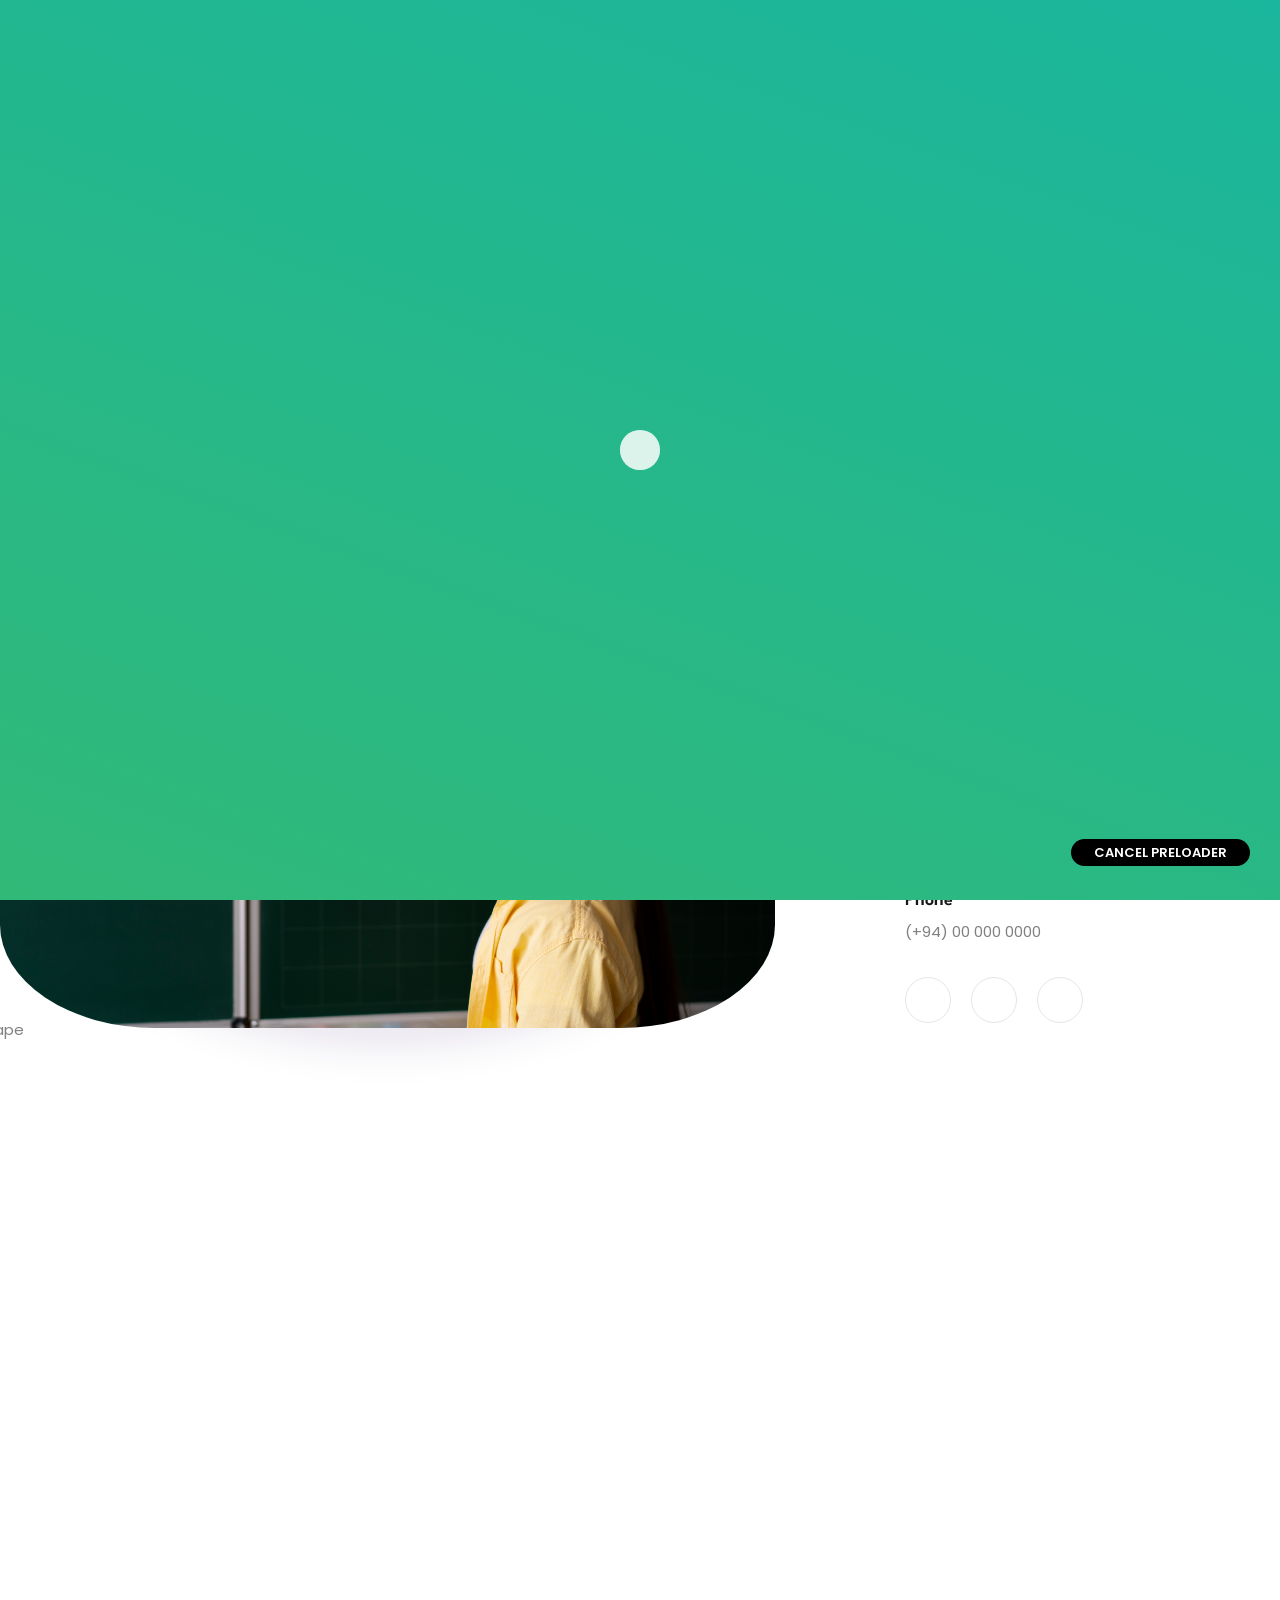
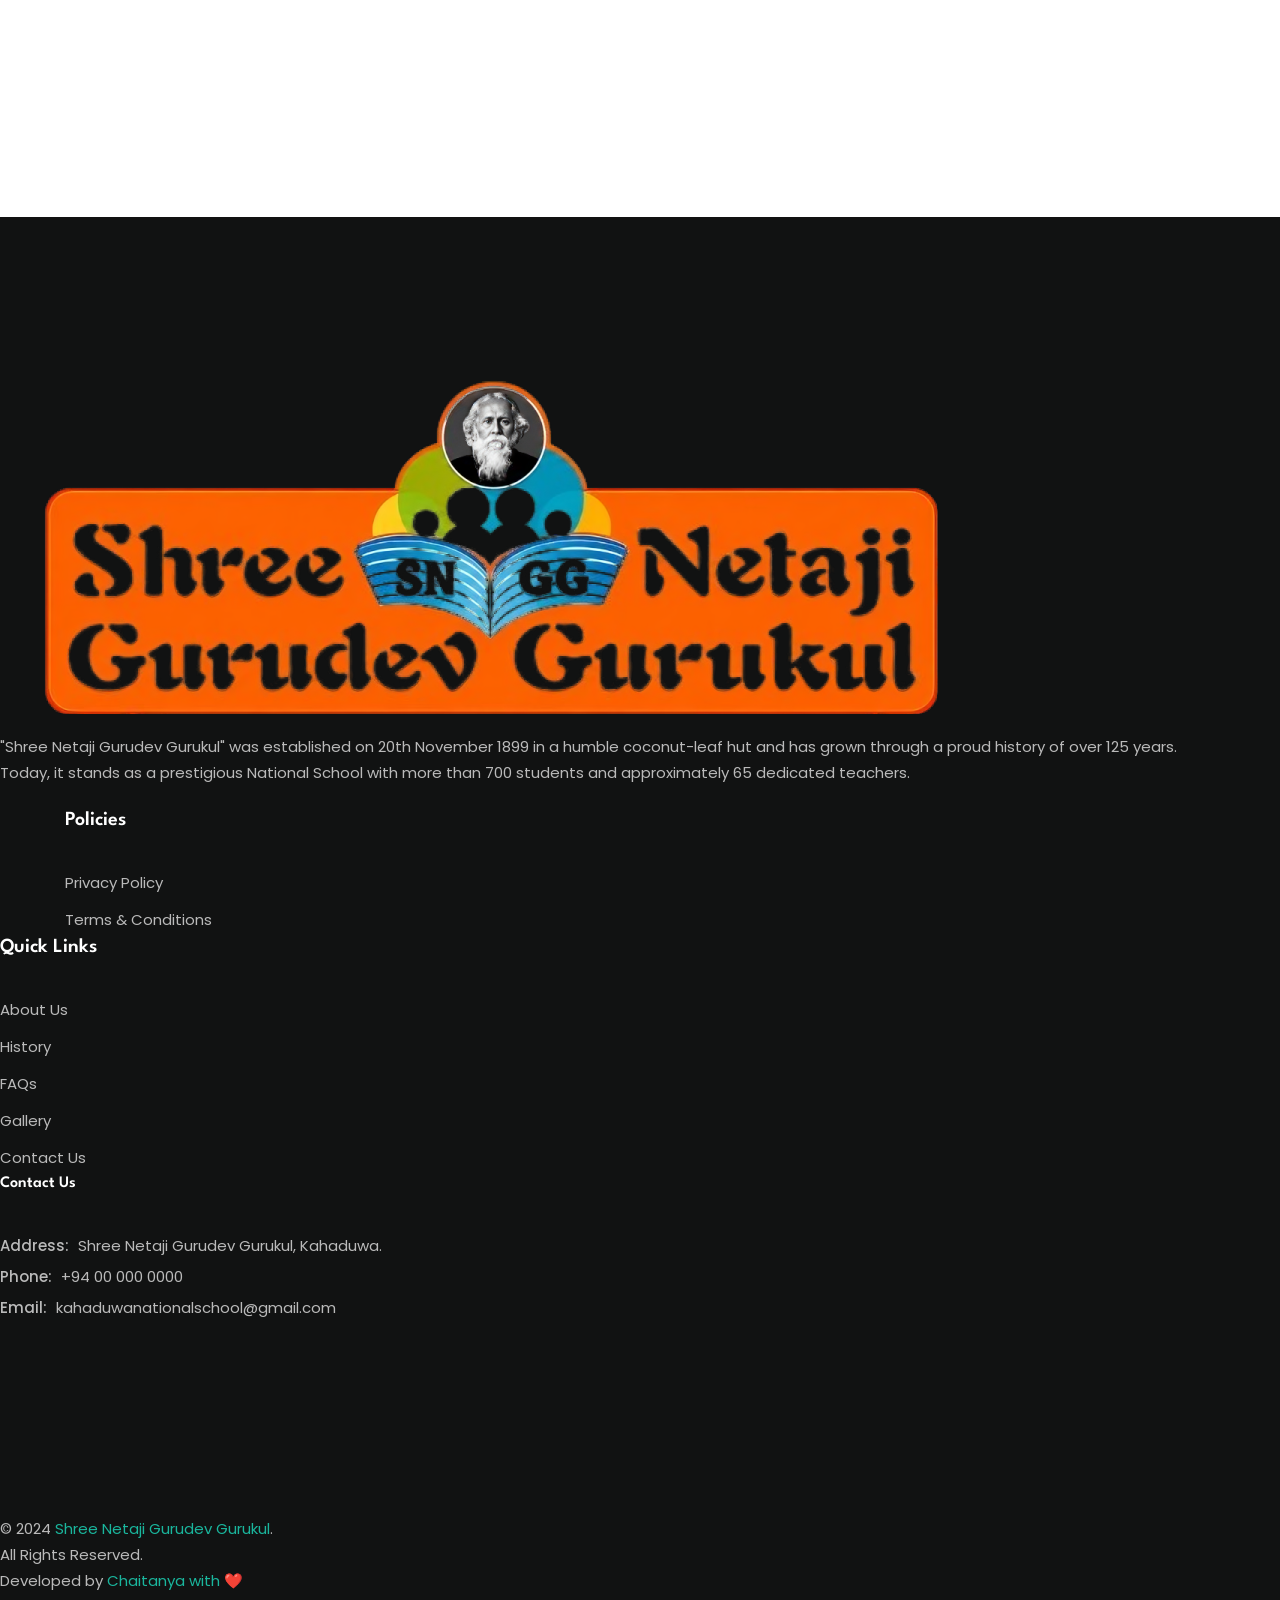
==== contact.html @ d302a112 "first commit" ====
<!doctype html>
<html class="no-js" lang="si">
  <head>
    <!-- Google tag (gtag.js) -->
    <script
      async
      src="https://www.googletagmanager.com/gtag/js?id=G-LCV3ZL24YF"
    ></script>
    <script>
      window.dataLayer = window.dataLayer || [];
      function gtag() {
        dataLayer.push(arguments);
      }
      gtag("js", new Date());

      gtag("config", "G-LCV3ZL24YF");
    </script>

    <!-- Meta Data -->
    <meta charset="UTF-8" />
    <meta http-equiv="X-UA-Compatible" content="IE=edge" />
    <title>Contact Us - Shree Netaji Guru Gurukul</title>
    <meta
      name="description"
      content="Contact Shree Netaji Gurudev Gurukul for admissions, inquiries, or support. Find our phone number, email address, and location details here. Our team is ready to assist you."
    />
    <meta
      name="viewport"
      content="width=device-width, initial-scale=1, shrink-to-fit=no"
    />
    <!-- Favicon -->
    <link
      rel="shortcut icon"
      type="image/x-icon"
      href="assets/images/favicon.png"
    />
    <!-- CSS ============================================ -->
    <link rel="stylesheet" href="assets/css/vendor/bootstrap.min.css" />
    <link rel="stylesheet" href="assets/css/vendor/icomoon.css" />
    <link rel="stylesheet" href="assets/css/vendor/remixicon.css" />
    <link rel="stylesheet" href="assets/css/vendor/magnifypopup.min.css" />
    <link rel="stylesheet" href="assets/css/vendor/odometer.min.css" />
    <link rel="stylesheet" href="assets/css/vendor/lightbox.min.css" />
    <link rel="stylesheet" href="assets/css/vendor/animation.min.css" />
    <link rel="stylesheet" href="assets/css/vendor/jqueru-ui-min.css" />
    <link rel="stylesheet" href="assets/css/vendor/swiper-bundle.min.css" />
    <link rel="stylesheet" href="assets/css/vendor/tipped.min.css" />

    <!-- Site Stylesheet -->
    <link rel="stylesheet" href="assets/css/app.css" />
  </head>

  <body class="sticky-header">
    <div id="edublink-preloader">
      <div class="loading-spinner">
        <div class="preloader-spin-1"></div>
        <div class="preloader-spin-2"></div>
      </div>
      <div class="preloader-close-btn-wraper">
        <span class="btn btn-primary preloader-close-btn"
          >Cancel Preloader</span
        >
      </div>
    </div>

    <div id="main-wrapper" class="main-wrapper">
      <header class="edu-header header-style-4 header-fullwidth no-topbar">
        <div id="edu-sticky-placeholder"></div>
        <div class="header-mainmenu">
          <div class="container-fluid">
            <div class="header-navbar">
              <div class="header-brand">
                <div class="logo">
                  <a href="index.html">
                    <img
                      class="logo-light"
                      src="assets/images/logo/sngg_logo-removebg-preview.png"
                      alt="School Logo"
                      style="height: 80px; width: auto"
                    />
                  </a>
                </div>
              </div>
              <div class="header-mainnav">
                <nav class="mainmenu-nav">
                  <ul class="mainmenu">
                    <li><a href="index.html">Home</a></li>
                    <li><a href="index.html#about">About Us</a></li>
                    <li><a href="index.html#history">History</a></li>
                    <li>
                      <a href="index.html#faqs">Frequently Asked Questions</a>
                    </li>
                    <li><a href="gallery.html">Gallery</a></li>
                    <li class="highlight"><a>Contact Us</a></li>
                    <li class="has-droupdown">
                      <a href="#">Policies</a>
                      <ul class="submenu">
                        <li>
                          <a href="privacy-policy.html">Privacy Policy</a>
                        </li>
                        <!-- <li>
                          <a href="terms-condition.html"
                            >Terms and Conditions</a
                          >
                        </li> -->
                      </ul>
                    </li>
                  </ul>
                </nav>
              </div>
              <div class="header-right">
                <ul class="header-action">
                  <li class="mobile-menu-bar d-block d-xl-none">
                    <button class="hamberger-button">
                      <i class="icon-54"></i>
                    </button>
                  </li>
                </ul>
              </div>
            </div>
          </div>
        </div>
        <div class="popup-mobile-menu">
          <div class="inner">
            <div class="header-top">
              <div class="logo">
                <a href="index.html">
                  <img
                    class="logo-light"
                    src="assets/images/logo/section-logo-light.png"
                    alt="School Section Logo"
                  />
                </a>
              </div>
              <div class="close-menu">
                <button class="close-button">
                  <i class="icon-73"></i>
                </button>
              </div>
            </div>
            <ul class="mainmenu">
              <li><a href="index.html">Home</a></li>
              <li><a href="index.html#about">About Us</a></li>
              <li><a href="index.html#history">History</a></li>
              <li><a href="index.html#faqs">Frequently Asked Questions</a></li>
              <li><a href="gallery.html">Gallery</a></li>
              <li class="highlight"><a>Contact Us</a></li>
              <li class="has-droupdown">
                <a href="#">Policies</a>
                <ul class="submenu">
                  <li><a href="privacy-policy.html">Privacy Policy</a></li>
                  <li>
                    <!-- <a href="terms-condition.html">Terms and Conditions</a> -->
                  </li>
                </ul>
              </li>
            </ul>
          </div>
        </div>
      </header>

      <div class="edu-breadcrumb-area">
        <div class="container">
          <div class="breadcrumb-inner">
            <div class="page-title">
              <h1 class="title">Contact Us</h1>
            </div>
            <ul class="edu-breadcrumb">
              <li class="breadcrumb-item"><a href="index.html">Home</a></li>
              <li class="separator"><i class="icon-angle-right"></i></li>
              <li class="breadcrumb-item active" aria-current="page">
                Contact Us
              </li>
            </ul>
          </div>
        </div>
        <ul class="shape-group">
          <li class="shape-1">
            <span></span>
          </li>
          <li class="shape-2 scene">
            <img
              data-depth="2"
              src="assets/images/shapes/shape-13.png"
              alt="shape"
            />
          </li>
          <li class="shape-3 scene">
            <img
              data-depth="-2"
              src="assets/images/shapes/shape-44.png"
              alt="shape"
            />
          </li>
          <li class="shape-4">
            <span></span>
          </li>
          <li class="shape-5 scene">
            <img
              data-depth="2"
              src="assets/images/shapes/shape-07.png"
              alt="shape"
            />
          </li>
        </ul>
      </div>

      <section class="section-gap-equal contact-me-area">
        <div class="container">
          <div class="row justify-content-center">
            <div class="col-xl-9">
              <div class="contact-me">
                <div class="inner">
                  <div class="thumbnail">
                    <div class="thumb">
                      <img
                        src="assets/images/gallery/contact.jpg"
                        alt="Contact Me"
                      />
                    </div>
                    <ul class="shape-group">
                      <li class="shape-1 scene">
                        <img
                          data-depth="1.4"
                          src="assets/images/shapes/shape-13.png"
                          alt="Shape"
                        />
                      </li>
                      <li class="shape-2 scene">
                        <img
                          data-depth="-1.4"
                          src="assets/images/shapes/shape-02.png"
                          alt="Shape"
                        />
                      </li>
                      <li class="shape-3">
                        <img
                          src="assets/images/shapes/shape-07.png"
                          alt="Shape"
                        />
                      </li>
                    </ul>
                  </div>
                  <div class="contact-us-info">
                    <h3 class="heading-title">
                      Contact Us for Any School-Related Questions or Concerns
                    </h3>
                    <ul class="address-list">
                      <li>
                        <h5 class="title">Address</h5>
                        <p>
                          Shree Netaji Gurudev Gurukul,<br />
                          Kahaduwa, Elpitiya,<br />
                          Southern Province,<br />
                          Sri Lanka.
                        </p>
                      </li>
                      <li>
                        <h5 class="title">Email</h5>
                        <p>
                          <a href="mailto:kahaduwanationalschool@gmail.com"
                            >kahaduwanationalschool@gmail.com</a
                          >
                        </p>
                      </li>
                      <li>
                        <h5 class="title">Phone</h5>
                        <p><a href="tel:+94000000000">(+94) 00 000 0000</a></p>
                      </li>
                    </ul>
                    <ul class="social-share">
                      <li>
                        <a
                          href="https://www.facebook.com/KahaduwaNationalSchool"
                          ><i class="icon-facebook"></i
                        ></a>
                      </li>
                      <li>
                        <a href="#"><i class="icon-twitter"></i></a>
                      </li>
                      <li>
                        <a href="#"><i class="icon-linkedin2"></i></a>
                      </li>
                    </ul>
                  </div>
                </div>
              </div>
            </div>
          </div>
        </div>
      </section>

      <section class="contact-me-area">
        <div class="container">
          <div class="row justify-content-center">
            <div class="col-xl-9">
              <div class="map-container">
                <iframe
                  src="https://www.google.com/maps/embed?pb=!1m14!1m8!1m3!1d15865.300862052036!2d80.2129908!3d6.2207767!3m2!1i1024!2i768!4f13.1!3m3!1m2!1s0x3ae17b8d8e1df56d%3A0x3f4d680df1a02fc5!2zS2FoYWR1d2EgTWFoYSBWaWR5YWxheWEgLSDgtprgt4Tgtq_gt5bgt4Ag4La44LeE4LePIOC3gOC3kuC2r-C3iuKAjeC2uuC3j-C2veC2ug!5e0!3m2!1sen!2slk!4v1718902853608!5m2!1sen!2slk"
                  allowfullscreen=""
                  loading="lazy"
                  referrerpolicy="no-referrer-when-downgrade"
                ></iframe>
              </div>
            </div>
          </div>
        </div>
      </section>

      <!-- Start Footer Area  -->
       <footer class="edu-footer footer-kindergarten footer-style-6">
        <div class="footer-top">
          <div class="container">
            <div class="row g-5">
              <div class="col-lg-3 col-md-6 col-sm-12 col-12">
                <div class="edu-footer-widget">
                  <div class="logo">
                    <a href="index.html">
                      <img
                        class="logo-dark"
                        src="assets/images/logo/bg2.png"
                        alt="School Logo with name"
                      />
                    </a>
                  </div>
                  <p class="description">
                    "Shree Netaji Gurudev Gurukul" was established on 20th
                    November 1899 in a humble coconut-leaf hut and has grown
                    through a proud history of over 125 years. Today, it stands
                    as a prestigious National School with more than 700 students
                    and approximately 65 dedicated teachers.
                  </p>
                </div>
              </div>

              <div class="col-lg-3 col-md-6 col-sm-6 col-12">
                <div class="edu-footer-widget explore-widget">
                  <h4 class="widget-title">Policies</h4>
                  <div class="inner">
                    <ul class="footer-link link-hover">
                      <li><a href="privacy-policy.html">Privacy Policy</a></li>
                      <li>
                        <a href="terms-condition.html">Terms & Conditions</a>
                      </li>
                    </ul>
                  </div>
                </div>
              </div>

              <div class="col-lg-2 col-md-6 col-sm-6 col-12">
                <div class="edu-footer-widget quick-link-widget">
                  <h4 class="widget-title">Quick Links</h4>
                  <div class="inner">
                    <ul class="footer-link link-hover">
                      <li><a href="index.html#about">About Us</a></li>
                      <li><a href="index.html#history">History</a></li>
                      <li><a href="index.html#faqs">FAQs</a></li>
                      <li><a href="gallery.html">Gallery</a></li>
                      <li><a href="contact.html">Contact Us</a></li>
                    </ul>
                  </div>
                </div>
              </div>

              <div class="col-lg-4 col-md-6 col-sm-6 col-12">
                <div class="edu-footer-widget">
                  <h6 class="widget-title">Contact Us</h6>
                  <div class="inner">
                    <div class="widget-information">
                      <ul class="information-list">
                        <li>
                          <span>Address:</span> Shree Netaji Gurudev Gurukul,
                          Kahaduwa.
                        </li>
                        <li>
                          <span>Phone:</span>
                          <a href="tel:+94000000000">+94 00 000 0000</a>
                        </li>
                        <li>
                          <span>Email:</span>
                          <a href="mailto:kahaduwanationalschool@gmail.com"
                            >kahaduwanationalschool@gmail.com</a
                          >
                        </li>
                      </ul>
                    </div>

                    <ul class="social-share icon-transparent">
                      <li>
                        <a
                          href="https://www.facebook.com/KahaduwaNationalSchool"
                          class="color-fb"
                          ><i class="icon-facebook"></i
                        ></a>
                      </li>
                      <li>
                        <a href="#" class="color-linkd"
                          ><i class="icon-linkedin2"></i
                        ></a>
                      </li>
                      <li>
                        <a href="#" class="color-twitter"
                          ><i class="icon-twitter"></i
                        ></a>
                      </li>
                    </ul>
                  </div>
                </div>
              </div>
            </div>
          </div>
        </div>

        <div class="copyright-area bg-image">
          <div class="container">
            <div class="row">
              <div class="col-lg-12">
                <div class="inner text-center">
                  <p>
                    &copy; 2024
                    <a
                      href=""
                      target="_blank"
                      >Shree Netaji Gurudev Gurukul</a
                    >.
                  </p>
                  <p>All Rights Reserved.</p>
                  <p>
                    Developed by
                    <a
                      href="https://chaitanya-port.vercel.app/"
                      target="_blank"
                      >Chaitanya with ❤️</a
                    >
                  </p>
                </div>
              </div>
            </div>
          </div>
        </div>
      </footer>
      <!-- End Footer Area  -->
    </div>

    <div class="rn-progress-parent">
      <svg
        class="rn-back-circle svg-inner"
        width="100%"
        height="100%"
        viewBox="-1 -1 102 102"
      >
        <path d="M50,1 a49,49 0 0,1 0,98 a49,49 0 0,1 0,-98" />
      </svg>
    </div>

    <!-- JS
	============================================ -->
    <!-- Modernizer JS -->
    <script src="assets/js/vendor/modernizr.min.js"></script>
    <!-- Jquery Js -->
    <script src="assets/js/vendor/jquery.min.js"></script>
    <script src="assets/js/vendor/bootstrap.min.js"></script>
    <script src="assets/js/vendor/sal.min.js"></script>
    <script src="assets/js/vendor/backtotop.min.js"></script>
    <script src="assets/js/vendor/magnifypopup.min.js"></script>
    <script src="assets/js/vendor/jquery.countdown.min.js"></script>
    <script src="assets/js/vendor/odometer.min.js"></script>
    <script src="assets/js/vendor/isotop.min.js"></script>
    <script src="assets/js/vendor/imageloaded.min.js"></script>
    <script src="assets/js/vendor/lightbox.min.js"></script>
    <script src="assets/js/vendor/paralax.min.js"></script>
    <script src="assets/js/vendor/paralax-scroll.min.js"></script>
    <script src="assets/js/vendor/jquery-ui.min.js"></script>
    <script src="assets/js/vendor/swiper-bundle.min.js"></script>
    <script src="assets/js/vendor/svg-inject.min.js"></script>
    <script src="assets/js/vendor/vivus.min.js"></script>
    <script src="assets/js/vendor/tipped.min.js"></script>
    <script src="assets/js/vendor/smooth-scroll.min.js"></script>
    <script src="assets/js/vendor/isInViewport.jquery.min.js"></script>

    <!-- Site Scripts -->
    <script src="assets/js/app.js"></script>
  </body>
</html>
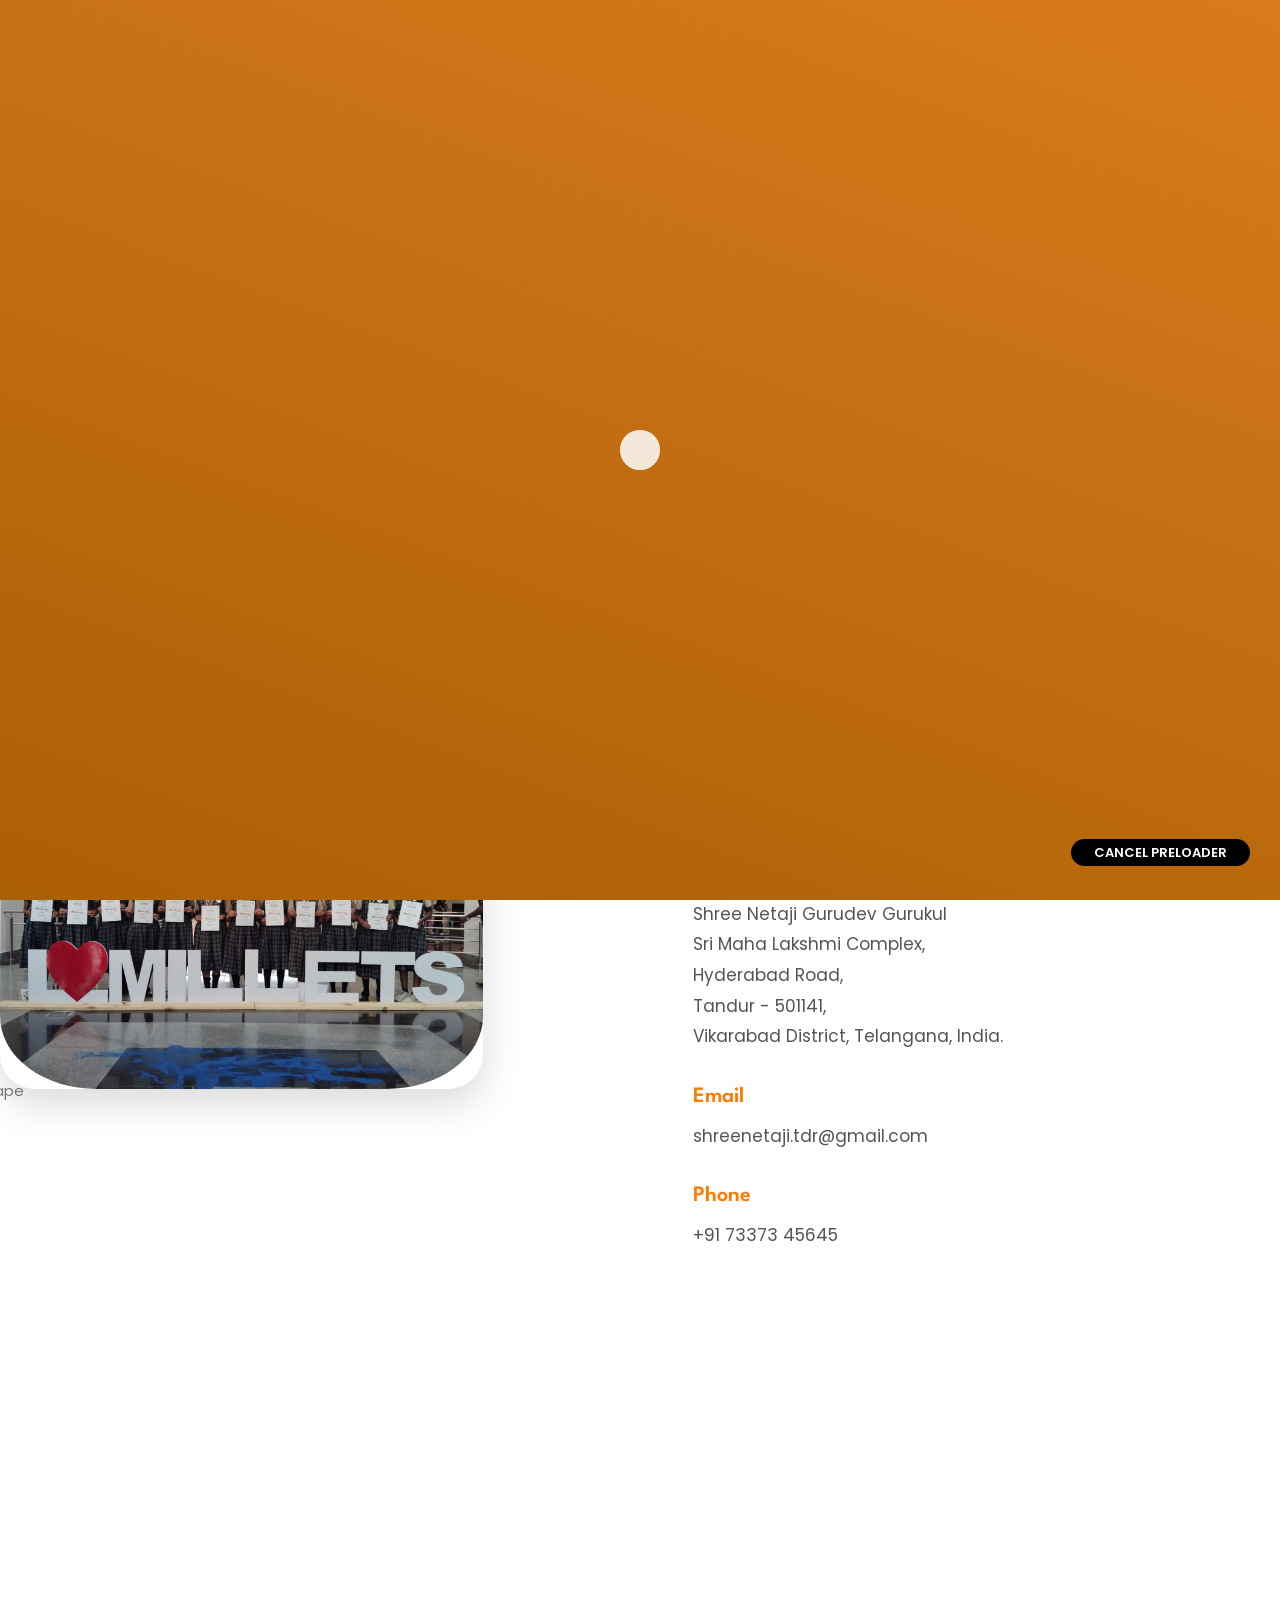
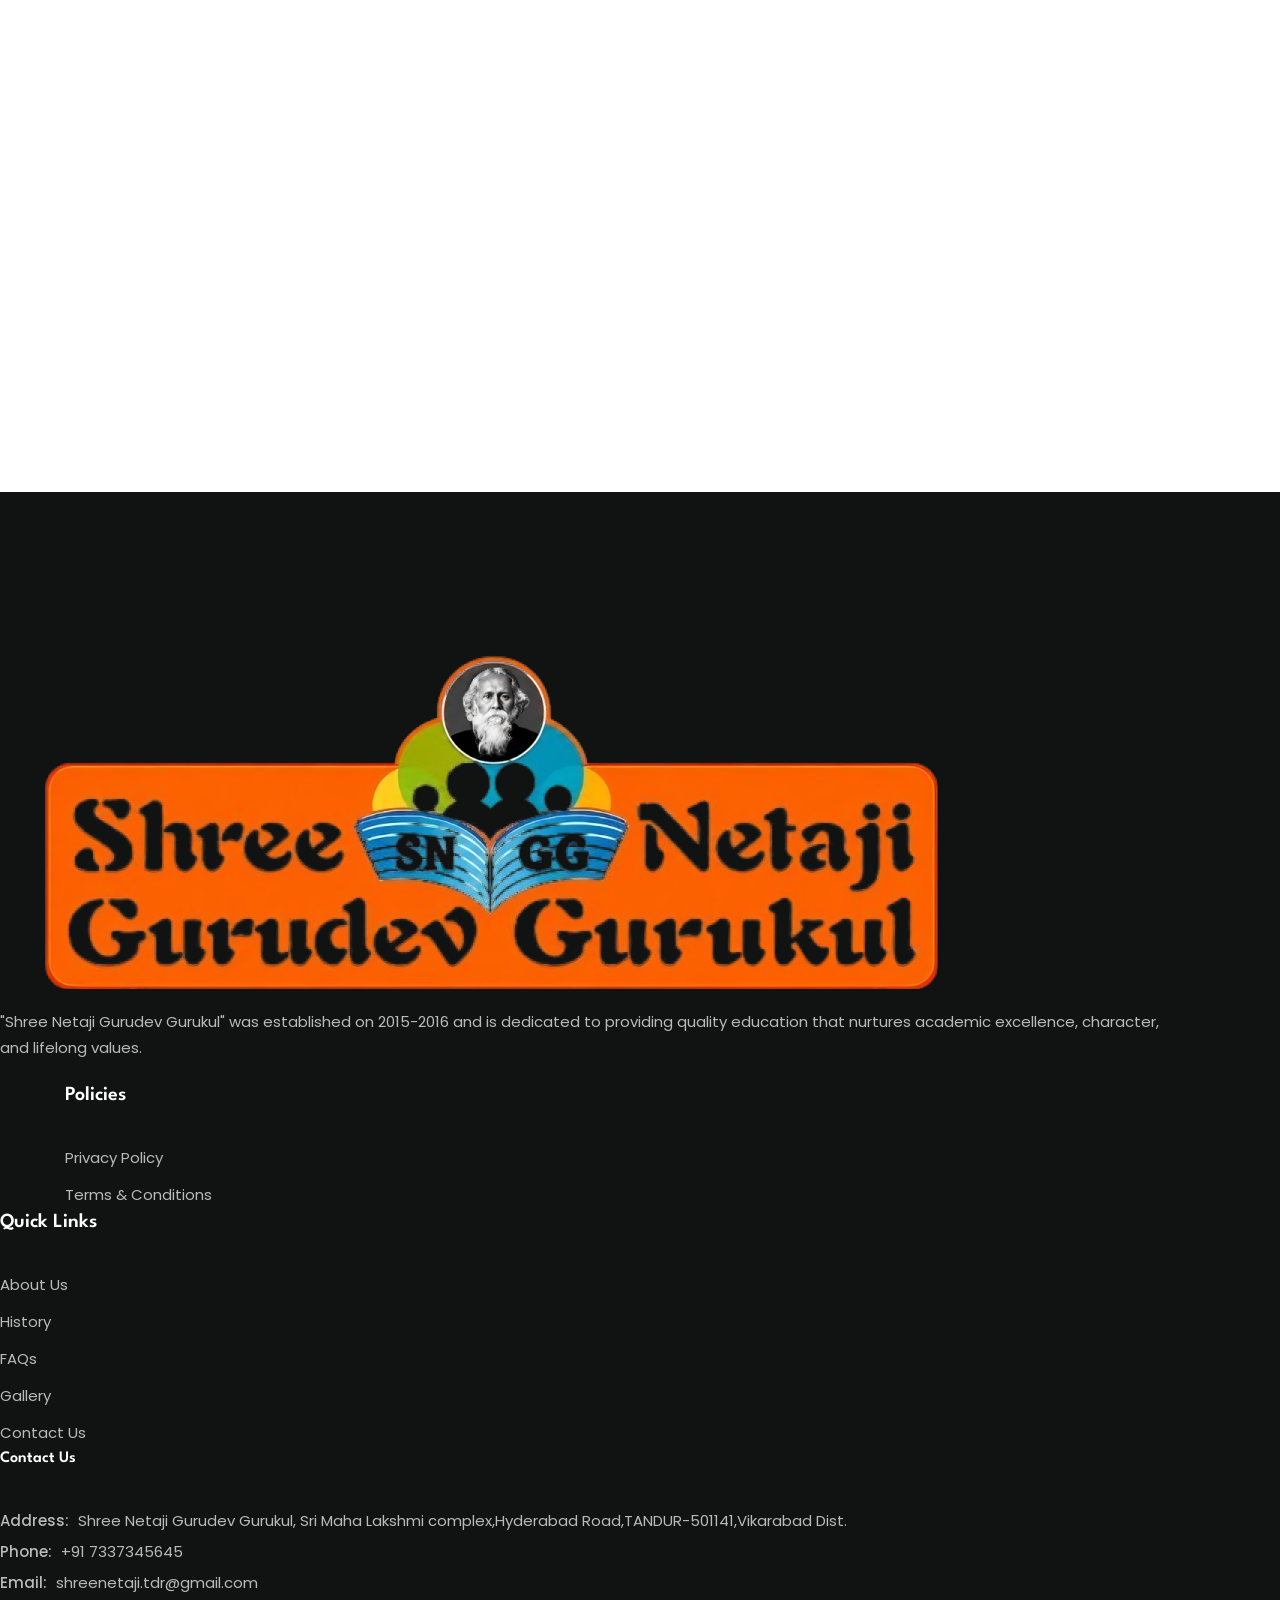
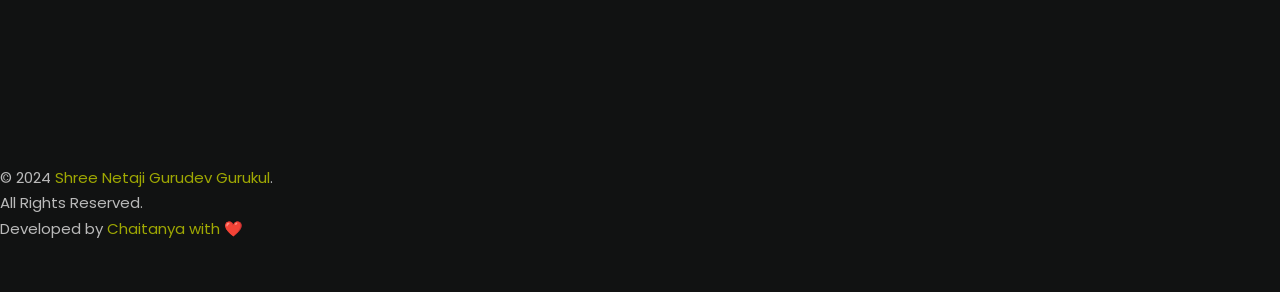
==== commit 2c1df34e: "changes done" ====
--- a/contact.html
+++ b/contact.html
@@ -210,81 +210,141 @@
           <div class="row justify-content-center">
             <div class="col-xl-9">
               <div class="contact-me">
-                <div class="inner">
-                  <div class="thumbnail">
-                    <div class="thumb">
-                      <img
-                        src="assets/images/gallery/contact.jpg"
-                        alt="Contact Me"
-                      />
-                    </div>
-                    <ul class="shape-group">
-                      <li class="shape-1 scene">
-                        <img
-                          data-depth="1.4"
-                          src="assets/images/shapes/shape-13.png"
-                          alt="Shape"
-                        />
-                      </li>
-                      <li class="shape-2 scene">
-                        <img
-                          data-depth="-1.4"
-                          src="assets/images/shapes/shape-02.png"
-                          alt="Shape"
-                        />
-                      </li>
-                      <li class="shape-3">
-                        <img
-                          src="assets/images/shapes/shape-07.png"
-                          alt="Shape"
-                        />
-                      </li>
-                    </ul>
-                  </div>
-                  <div class="contact-us-info">
-                    <h3 class="heading-title">
-                      Contact Us for Any School-Related Questions or Concerns
-                    </h3>
-                    <ul class="address-list">
-                      <li>
-                        <h5 class="title">Address</h5>
-                        <p>
-                          Shree Netaji Gurudev Gurukul,<br />
-                          Kahaduwa, Elpitiya,<br />
-                          Southern Province,<br />
-                          Sri Lanka.
-                        </p>
-                      </li>
-                      <li>
-                        <h5 class="title">Email</h5>
-                        <p>
-                          <a href="mailto:kahaduwanationalschool@gmail.com"
-                            >kahaduwanationalschool@gmail.com</a
-                          >
-                        </p>
-                      </li>
-                      <li>
-                        <h5 class="title">Phone</h5>
-                        <p><a href="tel:+94000000000">(+94) 00 000 0000</a></p>
-                      </li>
-                    </ul>
-                    <ul class="social-share">
-                      <li>
-                        <a
-                          href="https://www.facebook.com/KahaduwaNationalSchool"
-                          ><i class="icon-facebook"></i
-                        ></a>
-                      </li>
-                      <li>
-                        <a href="#"><i class="icon-twitter"></i></a>
-                      </li>
-                      <li>
-                        <a href="#"><i class="icon-linkedin2"></i></a>
-                      </li>
-                    </ul>
-                  </div>
-                </div>
-              </div>
+  <div
+    class="inner"
+    style="display:flex;align-items:center;gap:70px;flex-wrap:wrap;"
+  >
+    <!-- Image -->
+    <div class="thumbnail" style="flex:1;min-width:420px;">
+      <div
+        class="thumb"
+        style="border-radius:35px;overflow:hidden;box-shadow:0 15px 40px rgba(0,0,0,0.15);"
+      >
+        <img
+          src="assets/images/gallery/69.jpg"
+          alt="School Campus"
+          style="width:100%;display:block;"
+        />
+      </div>
+
+      <ul class="shape-group">
+        <li class="shape-1 scene">
+          <img
+            data-depth="1.4"
+            src="assets/images/shapes/shape-13.png"
+            alt="Shape"
+          />
+        </li>
+        <li class="shape-2 scene">
+          <img
+            data-depth="-1.4"
+            src="assets/images/shapes/shape-02.png"
+            alt="Shape"
+          />
+        </li>
+        <li class="shape-3">
+          <img
+            src="assets/images/shapes/shape-07.png"
+            alt="Shape"
+          />
+        </li>
+      </ul>
+    </div>
+
+    <!-- Contact Info -->
+    <div
+      class="contact-us-info"
+      style="flex:1;min-width:360px;padding:20px 10px;"
+    >
+
+      <span
+        style="color:#ff7a00;font-weight:600;font-size:16px;letter-spacing:1px;text-transform:uppercase;"
+      >
+        Get In Touch
+      </span>
+
+      <h2
+        style="font-size:42px;font-weight:700;line-height:1.3;margin:15px 0 20px;color:#222;"
+      >
+        We'd Love to Hear From You
+      </h2>
+
+      <p
+        style="font-size:17px;line-height:1.8;color:#666;margin-bottom:35px;"
+      >
+        Whether you have questions about admissions, academics, school
+        facilities, or any other information, our team is always ready to
+        assist you. Feel free to reach out to us using the details below.
+      </p>
+
+      <div style="margin-bottom:30px;">
+        <h5 style="margin-bottom:8px;font-size:22px;color:#ff7a00;">
+          <i class="icon-40"></i> Address
+        </h5>
+
+        <p style="margin:0;color:#555;line-height:1.8;font-size:17px;">
+          Shree Netaji Gurudev Gurukul<br />
+          Sri Maha Lakshmi Complex,<br />
+          Hyderabad Road,<br />
+          Tandur - 501141,<br />
+          Vikarabad District, Telangana, India.
+        </p>
+      </div>
+
+      <div style="margin-bottom:30px;">
+        <h5 style="margin-bottom:8px;font-size:22px;color:#ff7a00;">
+          <i class="icon-46"></i> Email
+        </h5>
+
+        <a
+          href="mailto:shreenetaji.tdr@gmail.com"
+          style="font-size:17px;color:#555;text-decoration:none;"
+        >
+          shreenetaji.tdr@gmail.com
+        </a>
+      </div>
+
+      <div style="margin-bottom:35px;">
+        <h5 style="margin-bottom:8px;font-size:22px;color:#ff7a00;">
+          <i class="icon-29"></i> Phone
+        </h5>
+
+        <a
+          href="tel:+917337345645"
+          style="font-size:17px;color:#555;text-decoration:none;"
+        >
+          +91 73373 45645
+        </a>
+      </div>
+
+      <!-- <div
+        style="display:flex;align-items:center;gap:15px;"
+      >
+        <a
+          href="https://www.facebook.com/KahaduwaNationalSchool"
+          style="width:45px;height:45px;border-radius:50%;background:#f5f5f5;display:flex;align-items:center;justify-content:center;color:#ff7a00;text-decoration:none;font-size:18px;"
+        >
+          <i class="icon-facebook"></i>
+        </a>
+
+        <a
+          href="#"
+          style="width:45px;height:45px;border-radius:50%;background:#f5f5f5;display:flex;align-items:center;justify-content:center;color:#ff7a00;text-decoration:none;font-size:18px;"
+        >
+          <i class="icon-instagram"></i>
+        </a>
+
+        <a
+          href="#"
+          style="width:45px;height:45px;border-radius:50%;background:#f5f5f5;display:flex;align-items:center;justify-content:center;color:#ff7a00;text-decoration:none;font-size:18px;"
+        >
+          <i class="icon-youtube"></i>
+        </a>
+      </div> -->
+
+    </div>
+  </div>
+</div>
             </div>
           </div>
         </div>
@@ -295,12 +355,7 @@
           <div class="row justify-content-center">
             <div class="col-xl-9">
               <div class="map-container">
-                <iframe
-                  src="https://www.google.com/maps/embed?pb=!1m14!1m8!1m3!1d15865.300862052036!2d80.2129908!3d6.2207767!3m2!1i1024!2i768!4f13.1!3m3!1m2!1s0x3ae17b8d8e1df56d%3A0x3f4d680df1a02fc5!2zS2FoYWR1d2EgTWFoYSBWaWR5YWxheWEgLSDgtprgt4Tgtq_gt5bgt4Ag4La44LeE4LePIOC3gOC3kuC2r-C3iuKAjeC2uuC3j-C2veC2ug!5e0!3m2!1sen!2slk!4v1718902853608!5m2!1sen!2slk"
-                  allowfullscreen=""
-                  loading="lazy"
-                  referrerpolicy="no-referrer-when-downgrade"
-                ></iframe>
+                <iframe src="https://www.google.com/maps/embed?pb=!1m18!1m12!1m3!1d3810.101866231305!2d77.5934254!3d17.262306000000002!2m3!1f0!2f0!3f0!3m2!1i1024!2i768!4f13.1!3m3!1m2!1s0x3bc96a93cab0e893%3A0xc37d809c5a7008ca!2sShree%20Netaji%20Gurudev%20Gurukul!5e0!3m2!1sen!2sin!4v1786088900474!5m2!1sen!2sin" width="600" height="450" style="border:0;" allowfullscreen="" loading="lazy" referrerpolicy="strict-origin-when-cross-origin"></iframe>
               </div>
             </div>
           </div>
@@ -324,11 +379,7 @@
                     </a>
                   </div>
                   <p class="description">
-                    "Shree Netaji Gurudev Gurukul" was established on 20th
-                    November 1899 in a humble coconut-leaf hut and has grown
-                    through a proud history of over 125 years. Today, it stands
-                    as a prestigious National School with more than 700 students
-                    and approximately 65 dedicated teachers.
+                    "Shree Netaji Gurudev Gurukul" was established on 2015-2016 and is dedicated to providing quality education that nurtures academic excellence, character, and lifelong values.
                   </p>
                 </div>
               </div>
@@ -370,22 +421,22 @@
                       <ul class="information-list">
                         <li>
                           <span>Address:</span> Shree Netaji Gurudev Gurukul,
-                          Kahaduwa.
+                          Sri Maha Lakshmi complex,Hyderabad Road,TANDUR-501141,Vikarabad  Dist.
                         </li>
                         <li>
                           <span>Phone:</span>
-                          <a href="tel:+94000000000">+94 00 000 0000</a>
+                          <a href="tel:+91 7337345645">+91 7337345645</a>
                         </li>
                         <li>
                           <span>Email:</span>
-                          <a href="mailto:kahaduwanationalschool@gmail.com"
-                            >kahaduwanationalschool@gmail.com</a
+                          <a href="mailto:shreenetaji.tdr@gmail.com"
+                            >shreenetaji.tdr@gmail.com</a
                           >
                         </li>
                       </ul>
                     </div>
 
-                    <ul class="social-share icon-transparent">
+                    <!-- <ul class="social-share icon-transparent">
                       <li>
                         <a
                           href="https://www.facebook.com/KahaduwaNationalSchool"
@@ -403,7 +454,7 @@
                           ><i class="icon-twitter"></i
                         ></a>
                       </li>
-                    </ul>
+                    </ul> -->
                   </div>
                 </div>
               </div>
--- a/assets/css/app.css
+++ b/assets/css/app.css
@@ -72,7 +72,7 @@
 @import url("https://fonts.googleapis.com/css2?family=Poppins:wght@400;500;600;700&family=Spartan:wght@400;500;600;700;800&display=swap");
 
 :root {
-    --color-primary: #1ab69d;
+    --color-primary: #9fa803;
     --color-secondary: #ee4a62;
     --color-textSecondary: #ff5b5c;
     --color-tertiary: #f8b81f;
@@ -82,7 +82,7 @@
     --color-border: #e5e5e5;
     --dark-color-border: #282f3a;
     --color-body: #808080;
-    --gradient-primary: linear-gradient(-90deg, #31b978 0%, #1ab69d 100%);
+    --gradient-primary: linear-gradient(-90deg, #31b978 0%, #9fa803 100%);
     --bg-color: #EAF0F2;
     --dark-bg-color: #020b17;
     --cta-color-bg: #F0F4F5;
@@ -100,7 +100,7 @@
     --color-lighten03: #f5f1eb;
     --color-lighten04: #f7f5f2;
     --color-extra01: #0ecd73;
-    --color-extra02: #8e56ff;
+    --color-extra02: #0093b6;
     --color-extra03: #f92596;
     --color-extra04: #5866eb;
     --color-extra05: #f8941f;
@@ -180,7 +180,7 @@
 }
 
 .highlight a {
-    color: #1ab69d !important;
+    color: #9fa803 !important;
 }
 
 .map-container {
@@ -198,6 +198,7 @@
     width: 100%;
     height: 70%;
     border: 0;
+    border-radius: 35px;
 }
   
 @media (max-width: 1200px) {
@@ -932,8 +933,8 @@
     width: 100%;
     z-index: 99999999999999;
     overflow: hidden;
-    background-image: -webkit-linear-gradient(70deg, #31b978 0%, #1ab69d 100%);
-    background-image: linear-gradient(20deg, #31b978 0%, #1ab69d 100%);
+    background-image: -webkit-linear-gradient(70deg, #ab5f03 0%, #d87b1e 100%);
+    background-image: linear-gradient(20deg, #ab5f03 0%, #d87b1e 100%);
     -webkit-transition: all 1.5s ease-out;
     transition: all 1.5s ease-out;
 }
@@ -3693,8 +3694,8 @@
     content: "";
     height: 100%;
     width: 0;
-    background: -webkit-linear-gradient(right, #31b978 0%, #1ab69d 100%);
-    background: linear-gradient(-90deg, #31b978 0%, #1ab69d 100%);
+    background: -webkit-linear-gradient(right, #31b978 0%, #9fa803 100%);
+    background: linear-gradient(-90deg, #31b978 0%, #9fa803 100%);
     border-radius: 5px;
     position: absolute;
     top: 0;
@@ -3851,13 +3852,13 @@
 }
 
 .btn-gradient {
-    background: -webkit-linear-gradient(right, #31b978 0%, #1ab69d 100%) !important;
-    background: linear-gradient(-90deg, #31b978 0%, #1ab69d 100%) !important;
+    background: -webkit-linear-gradient(right, #31b978 0%, #9fa803 100%) !important;
+    background: linear-gradient(-90deg, #31b978 0%, #9fa803 100%) !important;
 }
 
 .btn-gradient::after {
-    background: -webkit-linear-gradient(right, #1ab69d 0%, #31b978 100%) !important;
-    background: linear-gradient(-90deg, #1ab69d 0%, #31b978 100%) !important;
+    background: -webkit-linear-gradient(right, #9fa803 0%, #31b978 100%) !important;
+    background: linear-gradient(-90deg, #9fa803 0%, #31b978 100%) !important;
 }
 
 .wishlist-btn {
@@ -5151,8 +5152,8 @@
     line-height: 1;
     margin-bottom: 5px;
     background: #31B978;
-    background: -webkit-linear-gradient(right, #31B978 0%, #1AB69D 76%);
-    background: linear-gradient(to left, #31B978 0%, #1AB69D 76%);
+    background: -webkit-linear-gradient(right, #31B978 0%, #9fa803 76%);
+    background: linear-gradient(to left, #31B978 0%, #9fa803 76%);
     -webkit-background-clip: text;
     -webkit-text-fill-color: transparent;
 }
@@ -5173,8 +5174,8 @@
     font-size: 16px;
     font-weight: 700;
     background: #31B978;
-    background: -webkit-linear-gradient(right, #31B978 0%, #1AB69D 76%);
-    background: linear-gradient(to left, #31B978 0%, #1AB69D 76%);
+    background: -webkit-linear-gradient(right, #31B978 0%, #9fa803 76%);
+    background: linear-gradient(to left, #31B978 0%, #9fa803 76%);
     -webkit-background-clip: text;
     -webkit-text-fill-color: transparent;
 }
@@ -7853,7 +7854,7 @@
 }
 
 .categorie-grid.color-primary-style:hover {
-    background-color: #1ab69d;
+    background-color: #9fa803;
 }
 
 .categorie-grid.color-primary-style:hover .icon,
@@ -13626,7 +13627,7 @@
 }
 
 .features-box.color-primary-style:hover .icon {
-    background-color: #1ab69d;
+    background-color: #9fa803;
     color: var(--color-white);
 }
 
@@ -13968,8 +13969,8 @@
 }
 
 .features-area-2 {
-    background: -webkit-linear-gradient(right, #31b978 0%, #1ab69d 100%);
-    background: linear-gradient(-90deg, #31b978 0%, #1ab69d 100%);
+    background: -webkit-linear-gradient(right, #31b978 0%, #9fa803 100%);
+    background: linear-gradient(-90deg, #31b978 0%, #9fa803 100%);
 }
 
 .features-area-3 .features-grid-wrap {
@@ -14046,8 +14047,8 @@
 }
 
 .edu-gallery-grid .thumbnail::before {
-    background: -webkit-linear-gradient(235deg, #31b978 0%, #1ab69d 100%);
-    background: linear-gradient(-145deg, #31b978 0%, #1ab69d 100%);
+    background: -webkit-linear-gradient(235deg, #31b978 0%, #9fa803 100%);
+    background: linear-gradient(-145deg, #31b978 0%, #9fa803 100%);
     border-radius: 5px;
     position: absolute;
     content: "";
@@ -14357,8 +14358,8 @@
 .hero-banner.presentation-hero-style .banner-content .subtitle {
     letter-spacing: 1px;
     background: #31B978;
-    background: -webkit-linear-gradient(right, #31B978 0%, #1AB69D 76%);
-    background: linear-gradient(to left, #31B978 0%, #1AB69D 76%);
+    background: -webkit-linear-gradient(right, #31B978 0%, #9fa803 76%);
+    background: linear-gradient(to left, #31B978 0%, #9fa803 76%);
     -webkit-background-clip: text;
     -webkit-text-fill-color: transparent;
     margin-bottom: 40px;
@@ -15876,19 +15877,33 @@
 
 .hero-banner.hero-style-7 {
     min-height: 820px;
-    -webkit-box-orient: vertical;
-    -webkit-box-direction: normal;
-    -webkit-flex-direction: column;
-    -ms-flex-direction: column;
+    display: flex;
     flex-direction: column;
+    justify-content: center;
     position: relative;
-    -webkit-box-pack: center;
-    -webkit-justify-content: center;
-    -ms-flex-pack: center;
-    justify-content: center;
-    background: -webkit-linear-gradient(right, rgba(189, 91, 0, 0.2) 0%, rgba(26, 182, 157, 0.2) 100%);
-    background: linear-gradient(-90deg, rgba(255, 89, 0, 0.2) 0%, rgba(255, 90, 1, 0.2) 100%);
     overflow: hidden;
+
+    background-image: url("../images/bg/school.jpeg");
+    background-size: cover;
+    background-position: center;
+    background-repeat: no-repeat;
+
+    z-index: 1;
+}
+
+/* Light Orange Transparent Overlay */
+.hero-banner.hero-style-7::before {
+    content: "";
+    position: absolute;
+    inset: 0;
+background: rgba(255, 183, 77, 0.20);
+    z-index: 0;
+}
+
+/* Keep all content above the overlay */
+.hero-banner.hero-style-7 > * {
+    position: relative;
+    z-index: 1;
 }
 
 @media only screen and (min-width: 768px) and (max-width: 991px) {
@@ -16002,7 +16017,7 @@
 }
 
 .hero-banner.hero-style-7 .banner-content .features-box.color-primary-style .icon {
-    background-color: #1ab69d;
+    background-color: #9fa803;
 }
 
 .hero-banner.hero-style-7 .banner-gallery {
@@ -20089,7 +20104,7 @@
 }
 
 .swiper-pagination .swiper-pagination-bullet.swiper-pagination-bullet-active {
-    background-color: #1ab69d;
+    background-color: #9fa803;
 }
 
 .testimonial-area-6 {
@@ -21208,7 +21223,7 @@
 }
 
 .why-choose-box-2.features-box.color-primary-style .icon {
-    background-color: #1ab69d;
+    background-color: #9fa803;
 }
 
 .why-choose-box-2.features-box.color-secondary-style .icon {
@@ -21249,7 +21264,7 @@
 }
 
 .why-choose-box-3.features-box.color-primary-style .icon {
-    background-color: #1ab69d;
+    background-color: #9fa803;
 }
 
 .why-choose-box-3.features-box.color-secondary-style .icon {
@@ -22565,11 +22580,11 @@
 
 .categorie-area-5 .categorie-grid.color-primary .icon {
     background-color: rgba(26, 182, 157, 0.07);
-    color: #1ab69d;
+    color: #9fa803;
 }
 
 .categorie-area-5 .categorie-grid.color-primary:hover .icon {
-    background-color: #1ab69d;
+    background-color: #9fa803;
     color: var(--color-white);
 }
 
@@ -23979,7 +23994,7 @@
 .photography-about-style .View_All_Courses {
     font-size: 15px;
     font-family: "Spartan";
-    color: #1ab69d;
+    color: #9fa803;
     line-height: 2;
     text-align: left;
     position: absolute;
@@ -24264,11 +24279,11 @@
 
 .categorie-area-6 .categorie-grid.color-primary .icon {
     background-color: rgba(26, 182, 157, 0.07);
-    color: #1ab69d;
+    color: #9fa803;
 }
 
 .categorie-area-6 .categorie-grid.color-primary:hover .icon {
-    background-color: #1ab69d;
+    background-color: #9fa803;
     color: var(--color-white);
 }
 
@@ -32867,8 +32882,8 @@
 }
 
 html[dir="rtl"] .course-area-8 .edu-course.course-style-4::after {
-    background: -webkit-linear-gradient(left, #31b978 0%, #1ab69d 100%);
-    background: linear-gradient(-270deg, #31b978 0%, #1ab69d 100%);
+    background: -webkit-linear-gradient(left, #31b978 0%, #9fa803 100%);
+    background: linear-gradient(-270deg, #31b978 0%, #9fa803 100%);
 }
 
 html[dir="rtl"] .course-area-8 .course-style-4 .thumbnail .time-top {
